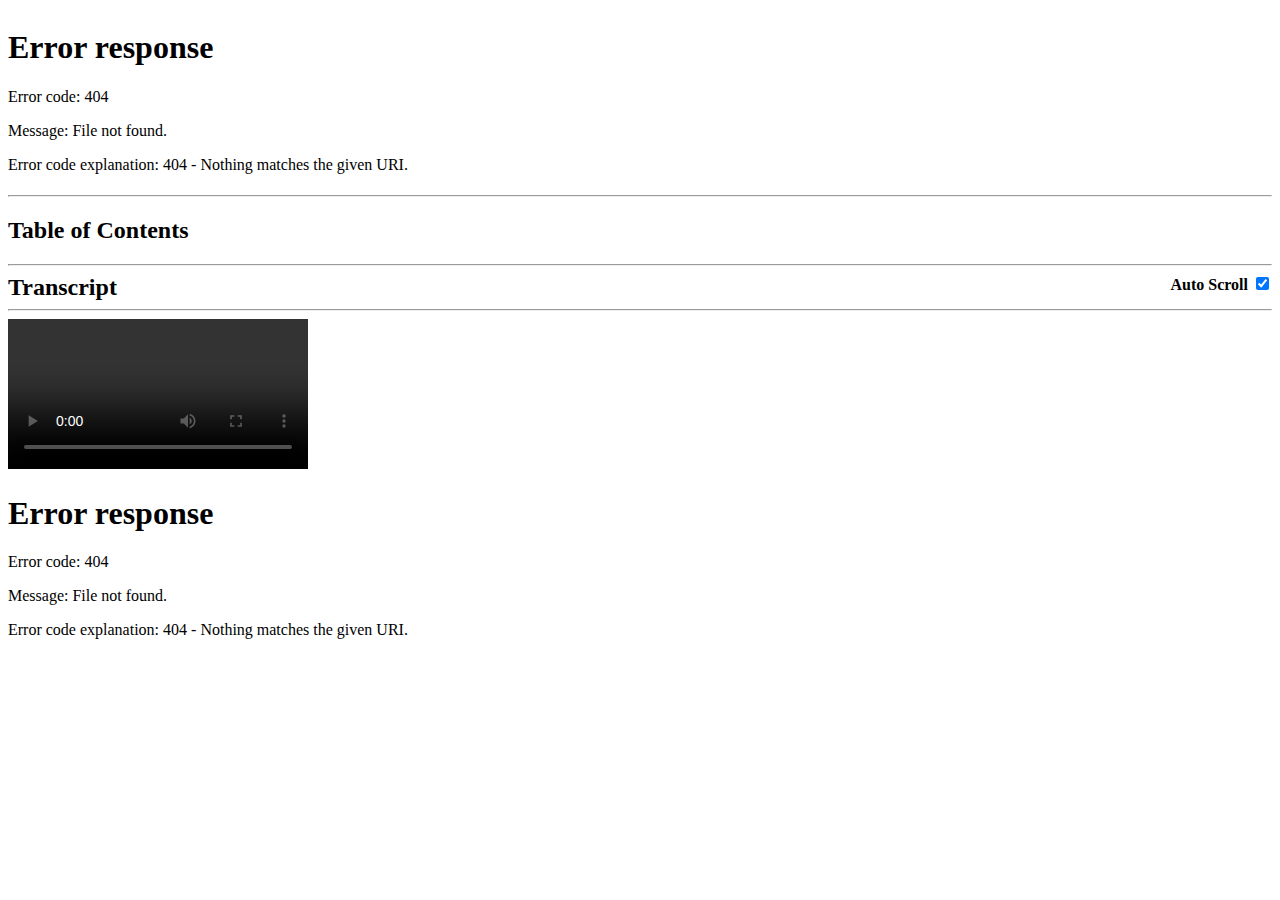
==== video.html @ dfb7f0fc "Path fix" ====
<!DOCTYPE html>
<html>
    <head>
        <meta http-equiv="Content-Type" content="text/html; charset=UTF-8" />
        <meta content="width=device-width, initial-scale=1" name="viewport" />
        <link
            href="https://www.sdsc.edu/assets/images/favicon.ico"
            rel="icon"
            type="image/x-icon"
        />
        <link type="text/css" rel="stylesheet" href="../sdsc/css/default.css" />
        <link type="text/css" rel="stylesheet" href="../sdsc/css/default+en.css" />
        <link type="text/css" rel="stylesheet" href="../sdsc/css/common_clean.css" />
        <link type="text/css" rel="stylesheet" href="../assets/css/index.css" />
        <link type="text/css" rel="stylesheet" href="../assets/css/content.css" />
        <script src="../sdsc/js/index.js"></script>
        <script src="../assets/js/loader.js"></script>
    </head>
    <body>
        <data id="web-root">..</data>
        <!-- Header -->
        <div id="header"></div>
        <div data-content>
            <!-- Breadcrumbs -->
            <div data-breadcrumbs data-inner>
                <ul id="nav-breadcrumbs"></ul>
            </div>
            <!-- Main Content -->
            <section data-row="2" id="sub-content" data-inner>
                <div data-col="1">
                    <h1 id="title"></h1>
                    <div id="content-container">
                        <!-- <p><strong><a href="2021-02-21-Webinar-Rich Data Sharing for HPC Users.pdf" target="new">Slides</a> | <a href="https://youtu.be/eVqzNbI1EAo" target="new">Youtube</a> | <a href="assets/recording/GMT20210422-184722_Recording.txt" target="_new" onClick="save_search_term(1,123,'chat')" onmouseover style="cursor: pointer">Chat Text</a></strong></p> -->
                        <div>
                            <p><em id="subtitle"></em></p>
                            <p id="description"></p>
                            <p><strong id="links"></strong></p>
                            <hr />
                            <h2>Table of Contents</h2>
                            <div id="toc"></div>
                            <hr />
                            <div style="margin-bottom: 5px">
                                <span style="font-size: 24px; font-weight: bold"
                                    >Transcript</span
                                >
                                <span style="font-weight: bold; float: right"
                                    >Auto Scroll
                                    <input id="auto-scroll" type="checkbox" checked
                                /></span>
                            </div>
                            <div id="transcript"></div>
                            <hr />
                        </div>
                        <div>
                            <video id="video" controls></video>
                        </div>
                    </div>
                </div>
            </section>
        </div>
        <!-- Footer -->
        <div id="footer"></div>
    </body>
</html>
---- assets/css/index.css ----
html,
body {
    min-width: 100vh;
    overflow-x: hidden;
}

#web-root {
    display: none;
}

::-webkit-scrollbar {
    width: 5px;
}

::-webkit-scrollbar-thumb {
    background-color: #d31821d0;
}

::-webkit-scrollbar-track {
    background-color: rgb(0, 0, 0);
}
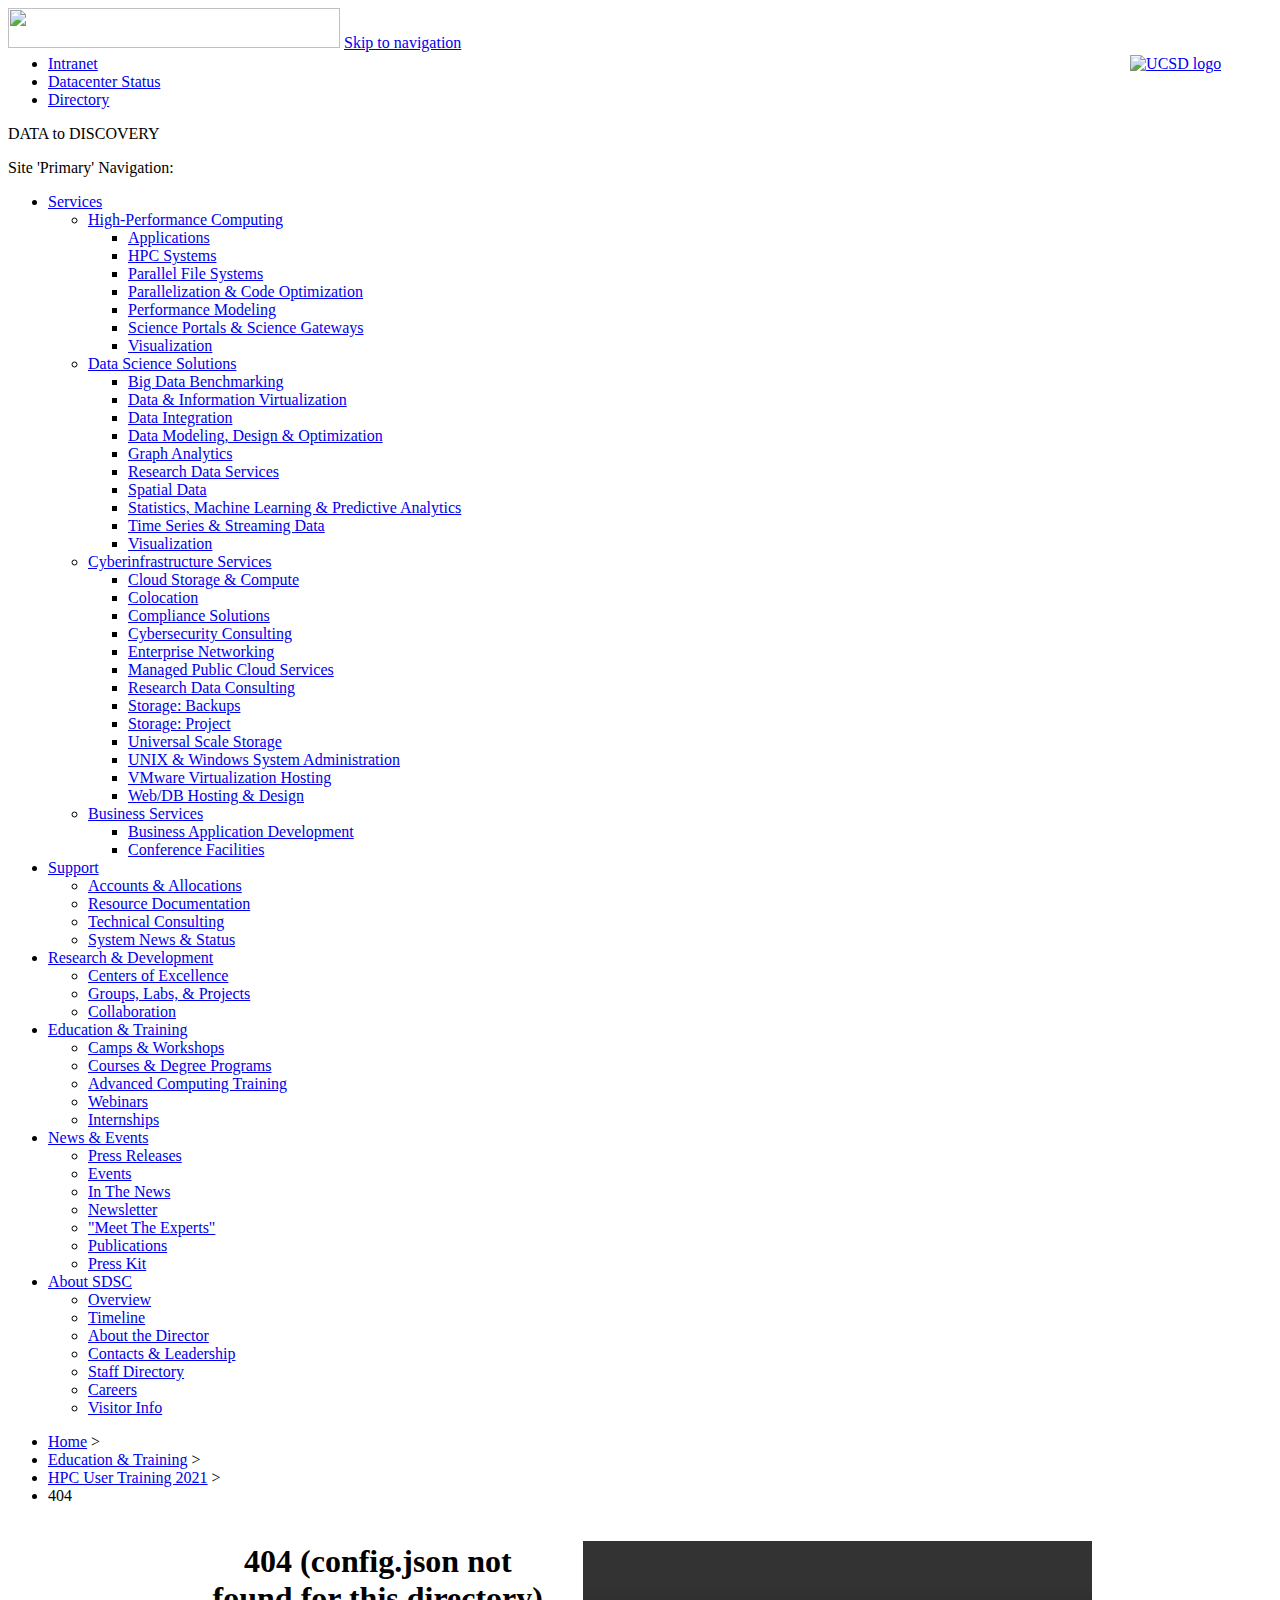
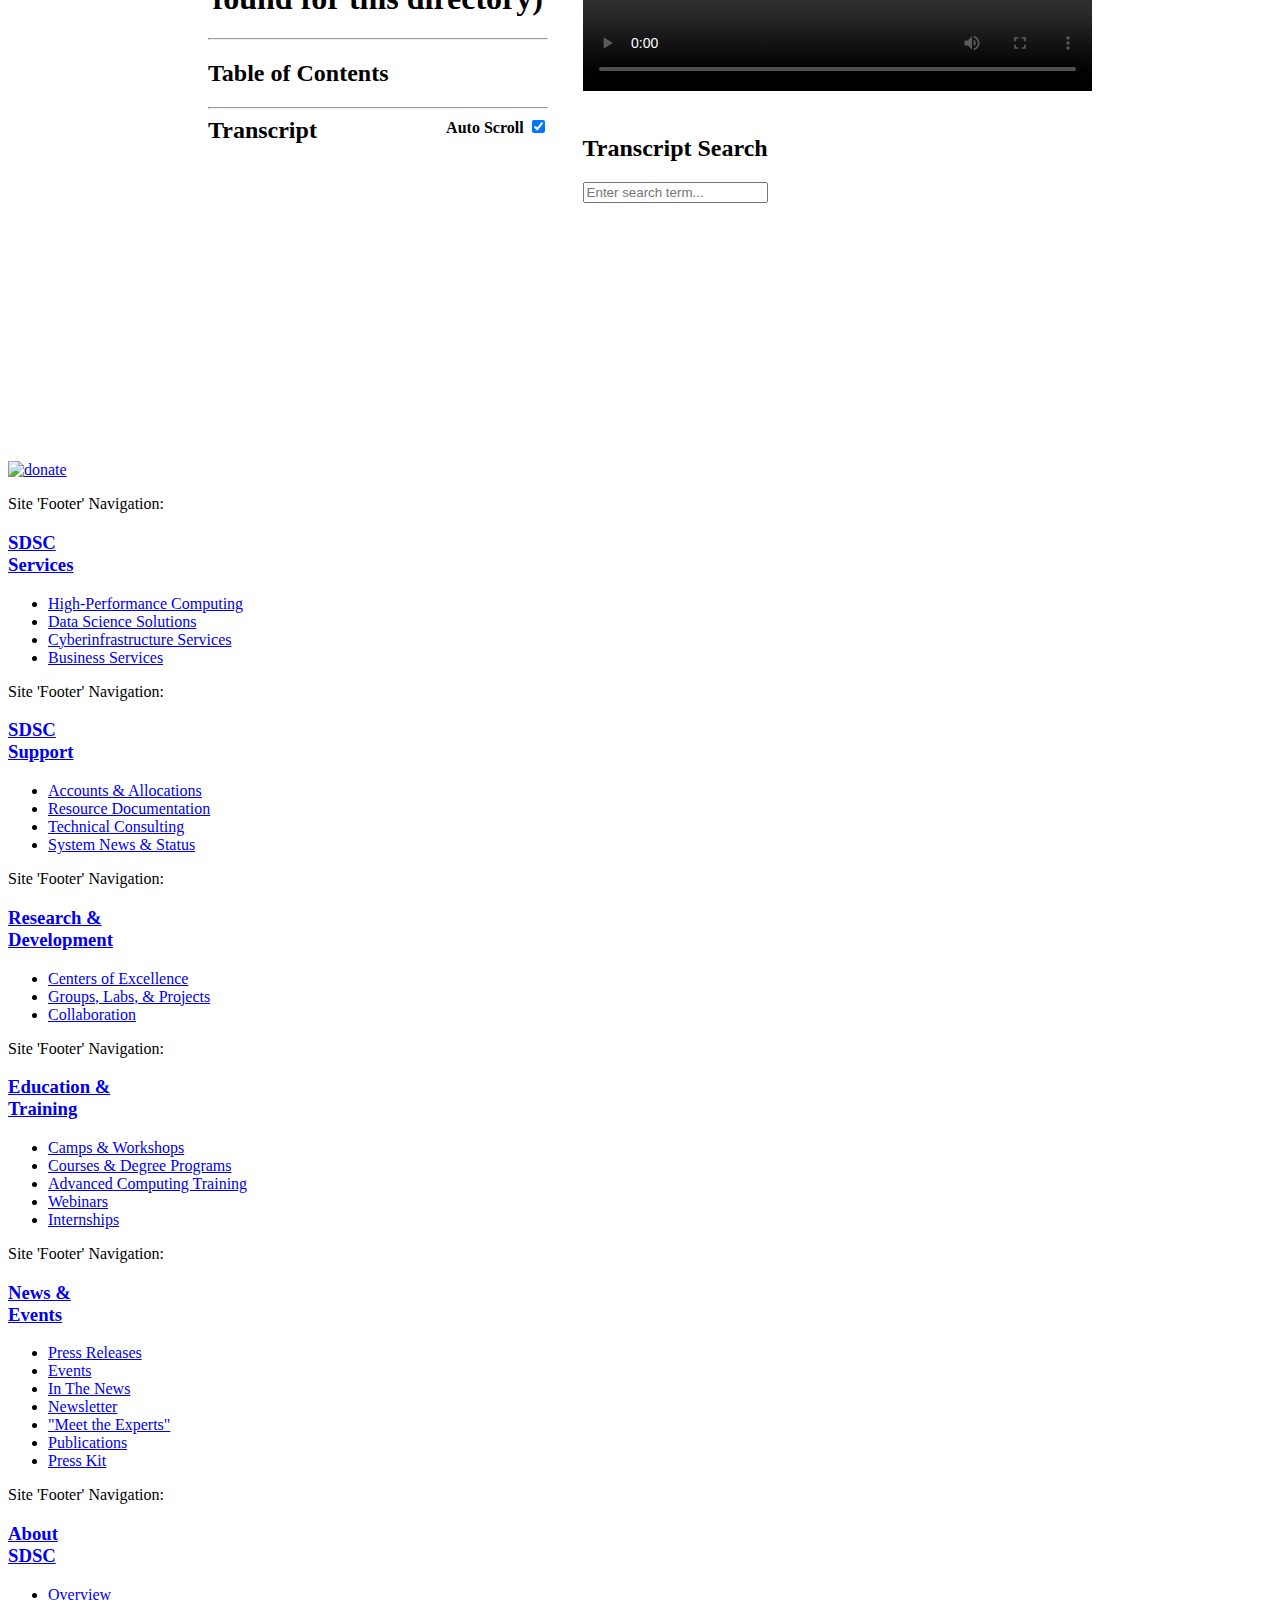
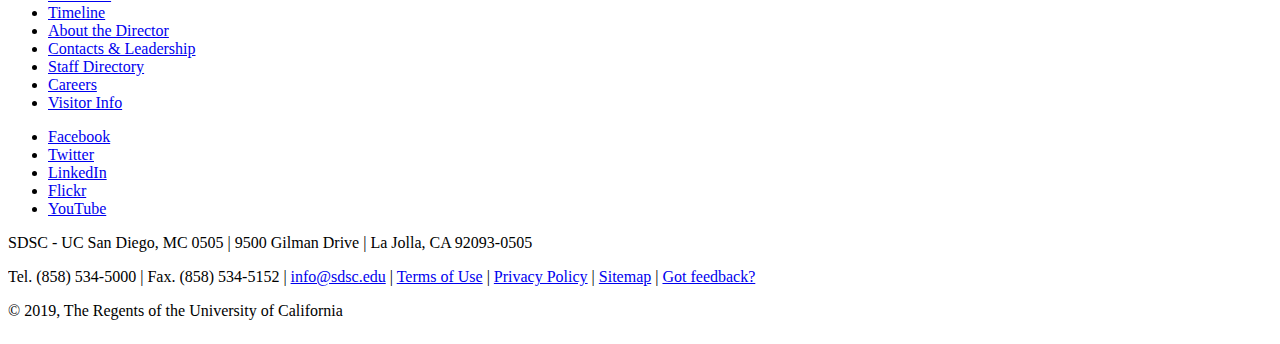
==== commit 28e6a020: "Search function implemented with Fuse.js" ====
--- a/video.html
+++ b/video.html
@@ -13,6 +13,7 @@
         <link type="text/css" rel="stylesheet" href="../sdsc/css/common_clean.css" />
         <link type="text/css" rel="stylesheet" href="../assets/css/index.css" />
         <link type="text/css" rel="stylesheet" href="../assets/css/content.css" />
+        <script src="https://cdn.jsdelivr.net/npm/fuse.js@6.4.6"></script>
         <script src="../sdsc/js/index.js"></script>
         <script src="../assets/js/loader.js"></script>
     </head>
@@ -28,10 +29,9 @@
             <!-- Main Content -->
             <section data-row="2" id="sub-content" data-inner>
                 <div data-col="1">
-                    <h1 id="title"></h1>
                     <div id="content-container">
-                        <!-- <p><strong><a href="2021-02-21-Webinar-Rich Data Sharing for HPC Users.pdf" target="new">Slides</a> | <a href="https://youtu.be/eVqzNbI1EAo" target="new">Youtube</a> | <a href="assets/recording/GMT20210422-184722_Recording.txt" target="_new" onClick="save_search_term(1,123,'chat')" onmouseover style="cursor: pointer">Chat Text</a></strong></p> -->
                         <div>
+                            <h1 id="title"></h1>
                             <p><em id="subtitle"></em></p>
                             <p id="description"></p>
                             <p><strong id="links"></strong></p>
@@ -39,20 +39,26 @@
                             <h2>Table of Contents</h2>
                             <div id="toc"></div>
                             <hr />
-                            <div style="margin-bottom: 5px">
-                                <span style="font-size: 24px; font-weight: bold"
-                                    >Transcript</span
-                                >
-                                <span style="font-weight: bold; float: right"
-                                    >Auto Scroll
-                                    <input id="auto-scroll" type="checkbox" checked
-                                /></span>
-                            </div>
+                            <span style="font-size: 24px; font-weight: bold"
+                                >Transcript</span
+                            >
+                            <span style="font-weight: bold; float: right"
+                                >Auto Scroll
+                                <input id="auto-scroll" type="checkbox" checked
+                            /></span>
                             <div id="transcript"></div>
-                            <hr />
                         </div>
                         <div>
                             <video id="video" controls></video>
+                            <div id="search-container">
+                                <h2>Transcript Search</h2>
+                                <input
+                                    id="transcript-search"
+                                    type="text"
+                                    placeholder="Enter search term..."
+                                />
+                                <div id="search-result"></div>
+                            </div>
                         </div>
                     </div>
                 </div>
--- a/assets/css/content.css
+++ b/assets/css/content.css
@@ -0,0 +1,79 @@
+video::cue {
+    font-size: 1rem;
+}
+
+#sub-content {
+    width: auto;
+    min-height: 60vh;
+    margin-left: 200px;
+    margin-right: 200px;
+}
+
+@media only screen and (max-width: 1200px) {
+    #sub-content {
+        margin-left: 50px;
+        margin-right: 50px;
+    }
+}
+
+@media only screen and (max-width: 600px) {
+    #sub-content {
+        margin-left: 10px;
+        margin-right: 10px;
+    }
+}
+
+#title {
+    text-align: center;
+}
+
+#content-container {
+    display: grid;
+    grid-template-columns: 2fr 3fr;
+    column-gap: 15px;
+    margin-bottom: 20px;
+}
+
+#transcript {
+    max-height: 400px;
+    overflow-y: scroll;
+}
+
+#search-container {
+    margin-left: 20px;
+}
+
+#search-result {
+    max-height: 200px;
+    overflow-y: scroll;
+}
+
+#video {
+    max-width: 1280px;
+    width: 100%;
+    padding: 20px;
+}
+
+#toc {
+    font-weight: bold;
+}
+
+#toc > a {
+    cursor: pointer;
+}
+
+.cue,
+.result {
+    margin-bottom: 2px;
+    transition: color background-color 0.75s ease;
+}
+
+.cue:hover,
+.result:hover {
+    color: #0160e4;
+    cursor: pointer;
+}
+
+.highlight {
+    background-color: rgb(255, 255, 128);
+}
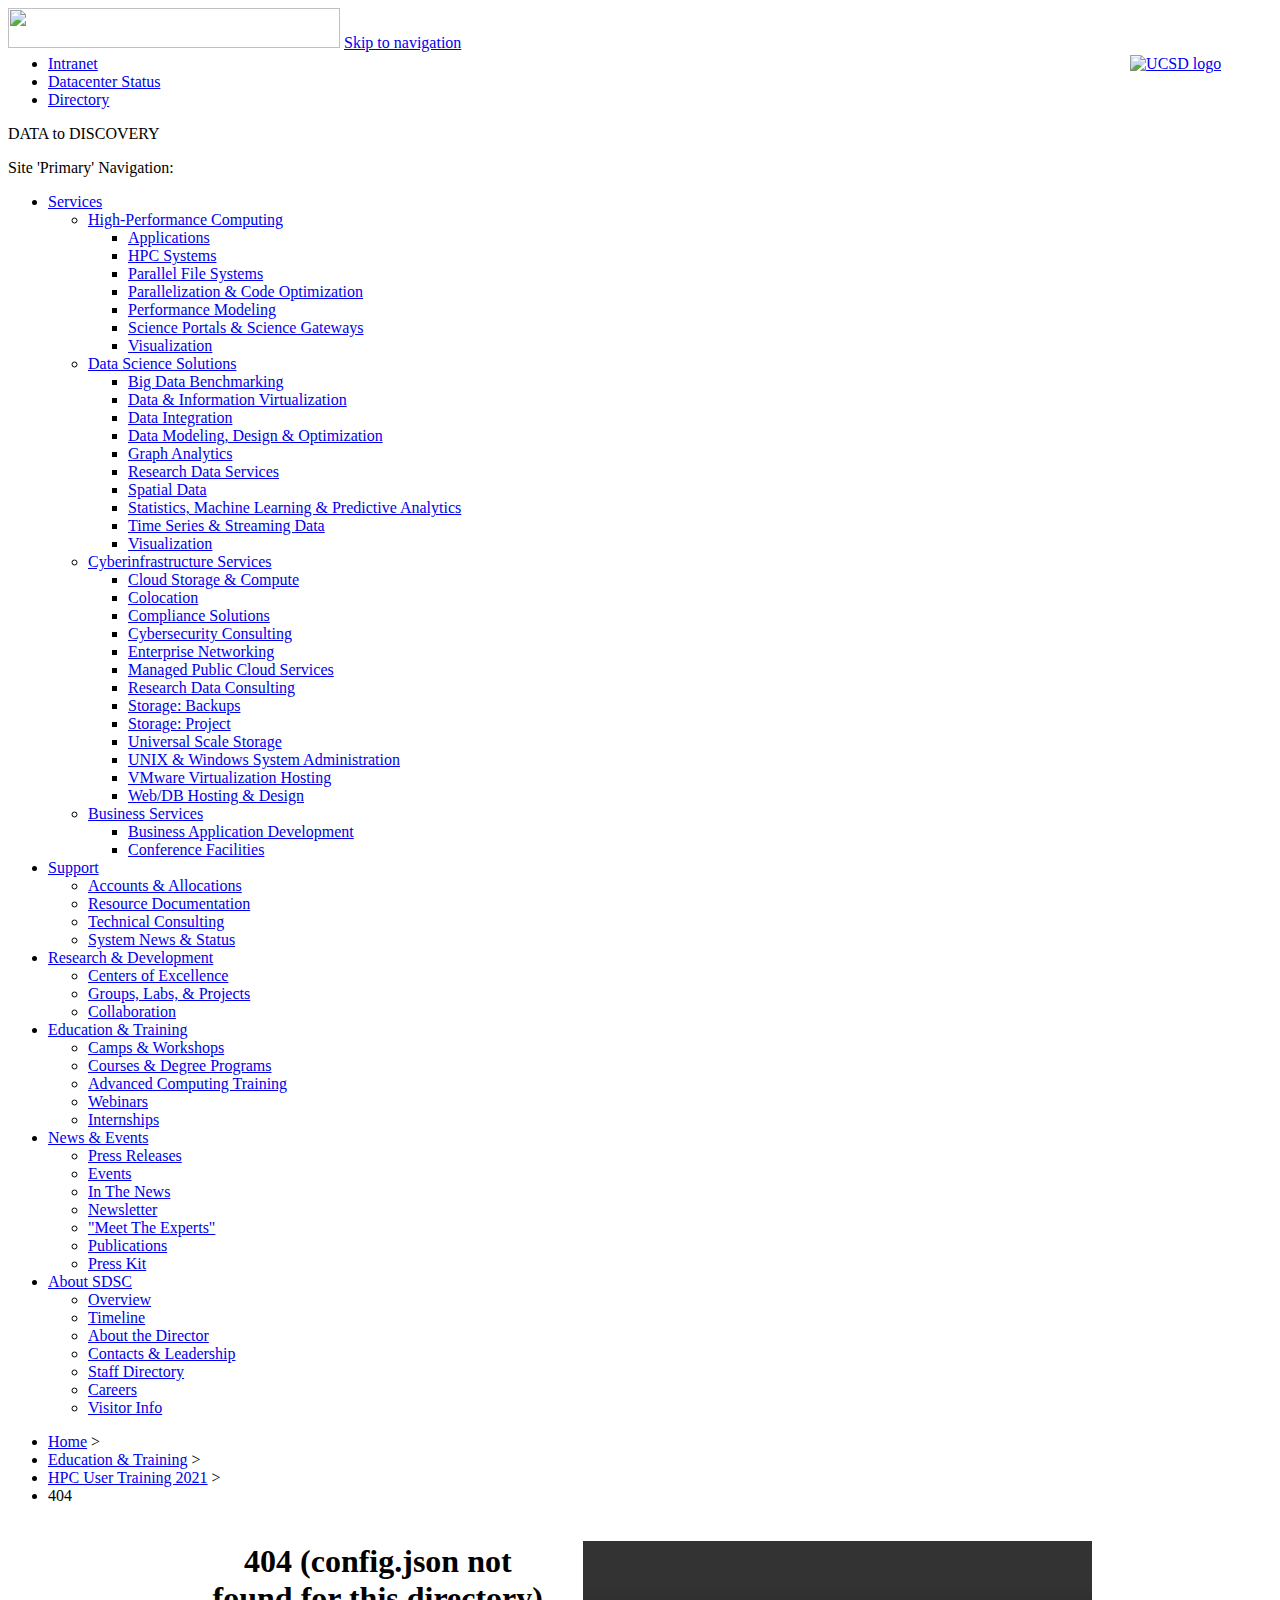
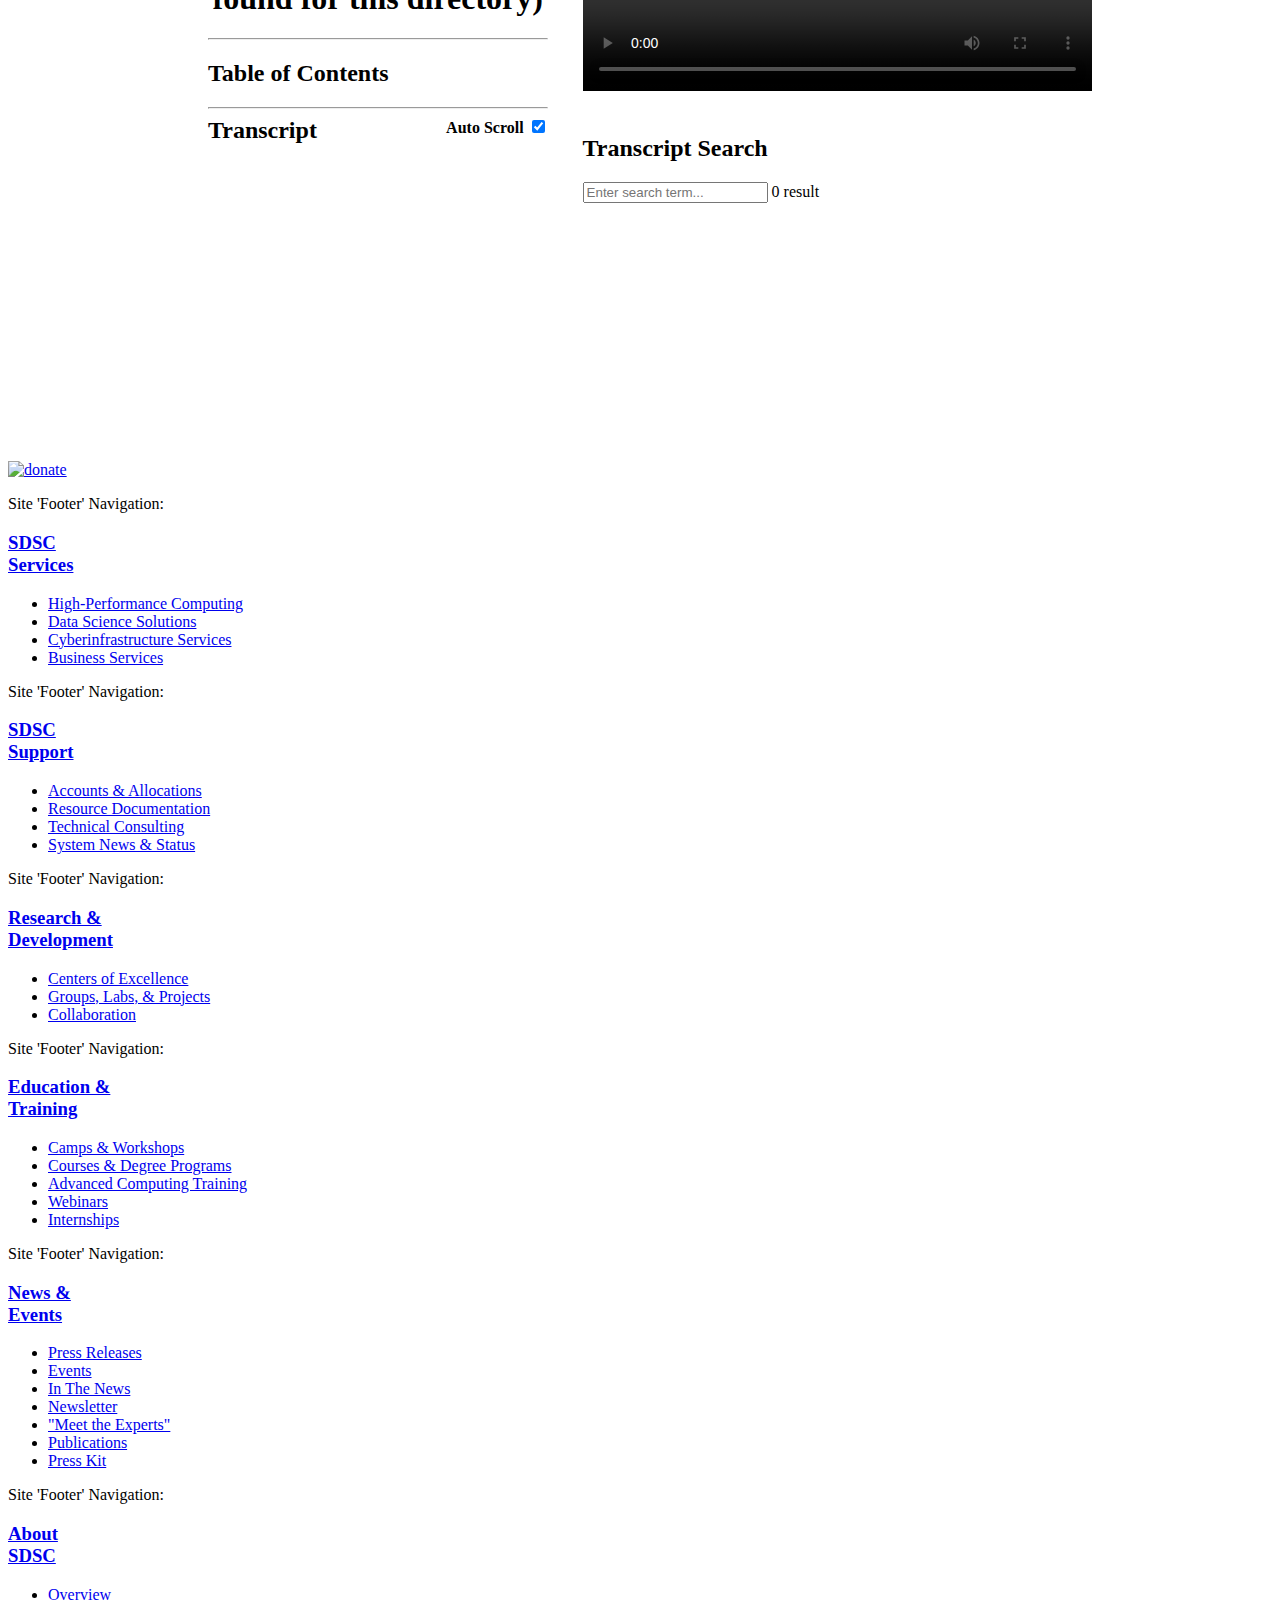
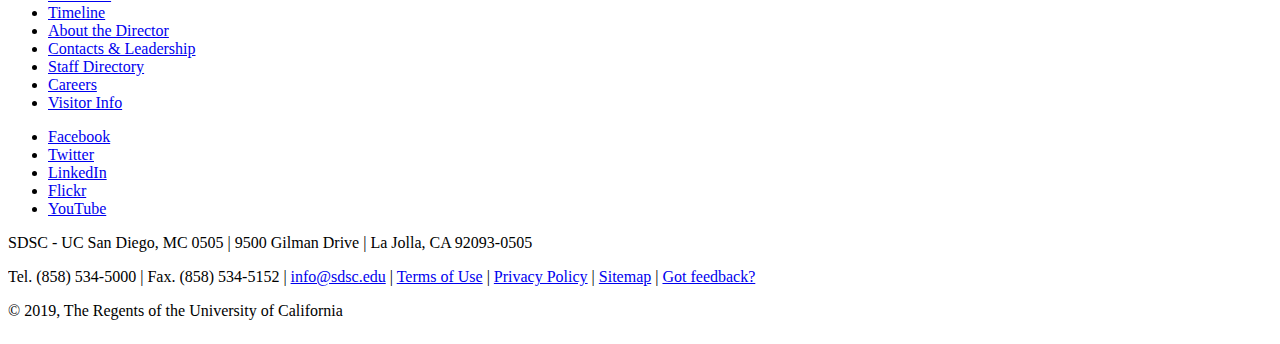
==== commit 5385e41f: "Polished search UI and function" ====
--- a/video.html
+++ b/video.html
@@ -57,6 +57,7 @@
                                     type="text"
                                     placeholder="Enter search term..."
                                 />
+                                <label id="result-count">0 result</label>
                                 <div id="search-result"></div>
                             </div>
                         </div>
--- a/assets/css/content.css
+++ b/assets/css/content.css
@@ -44,7 +44,7 @@
 }
 
 #search-result {
-    max-height: 200px;
+    max-height: 250px;
     overflow-y: scroll;
 }
 
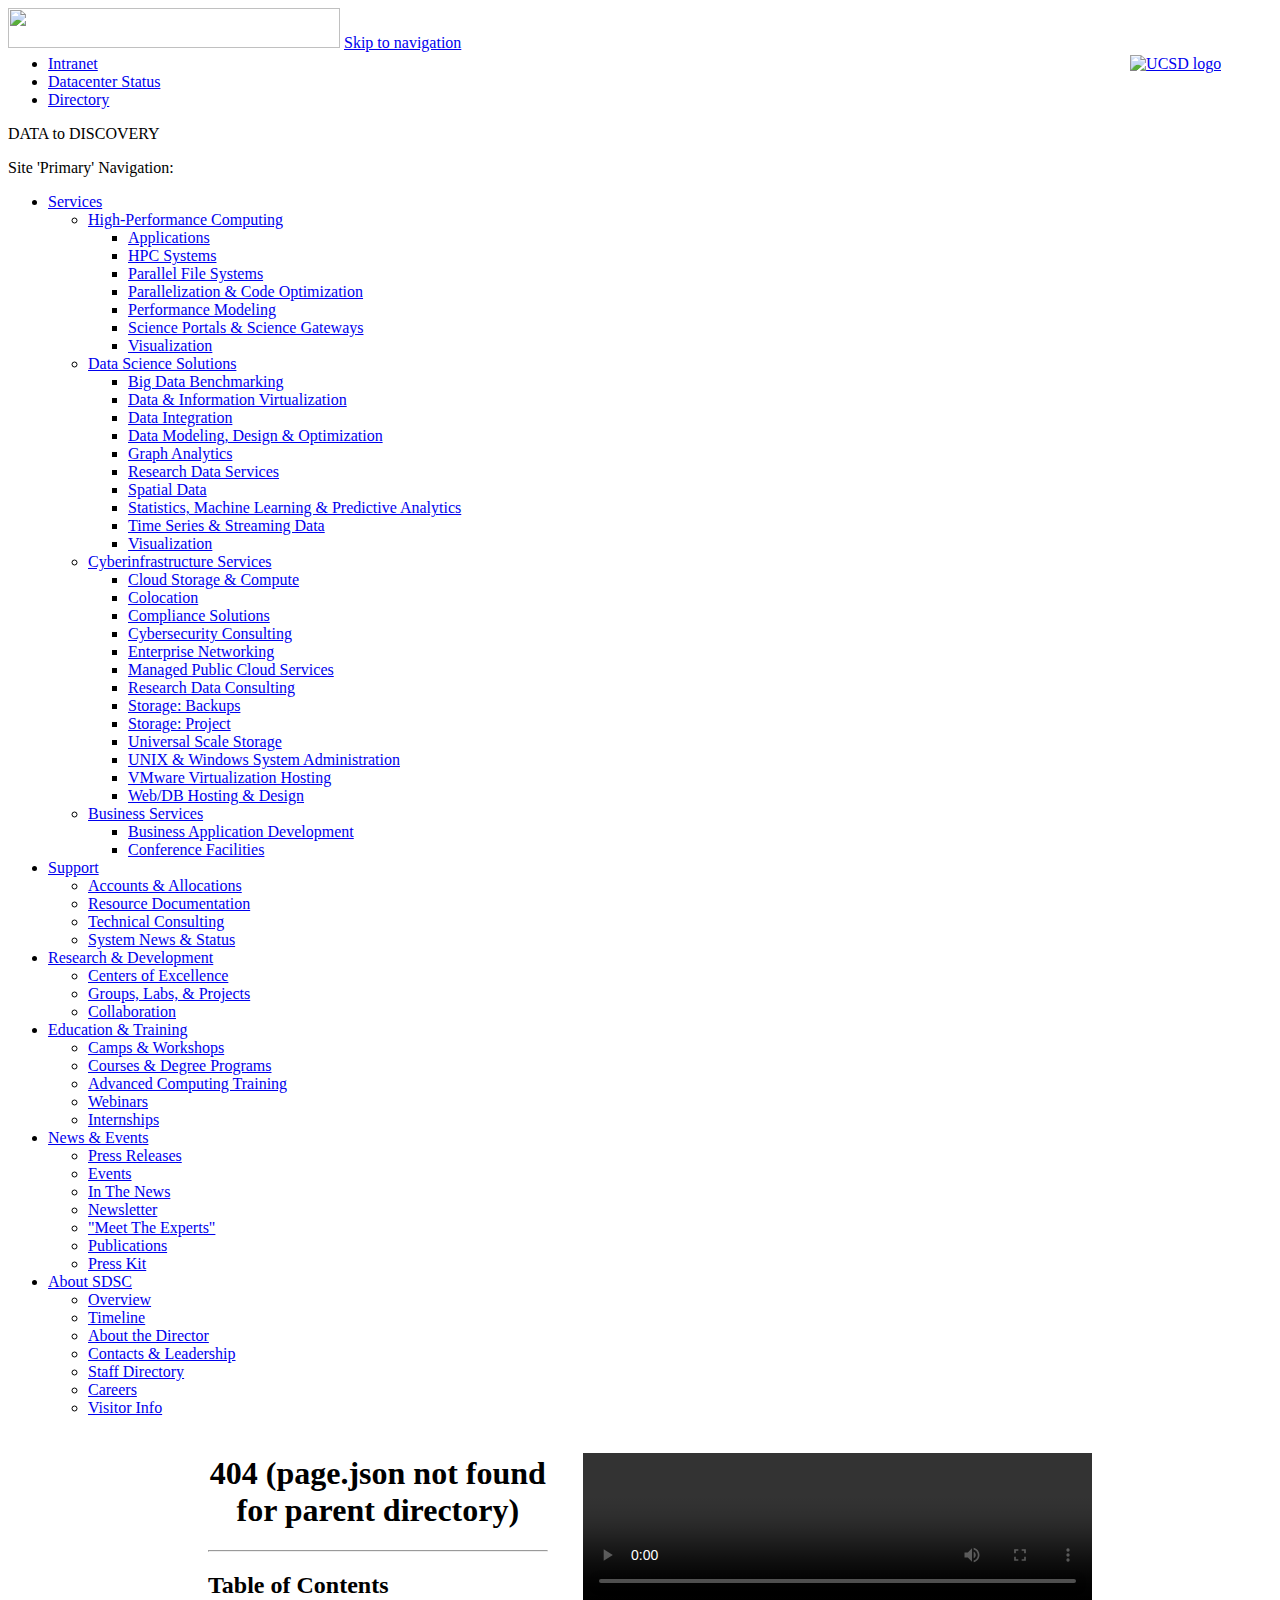
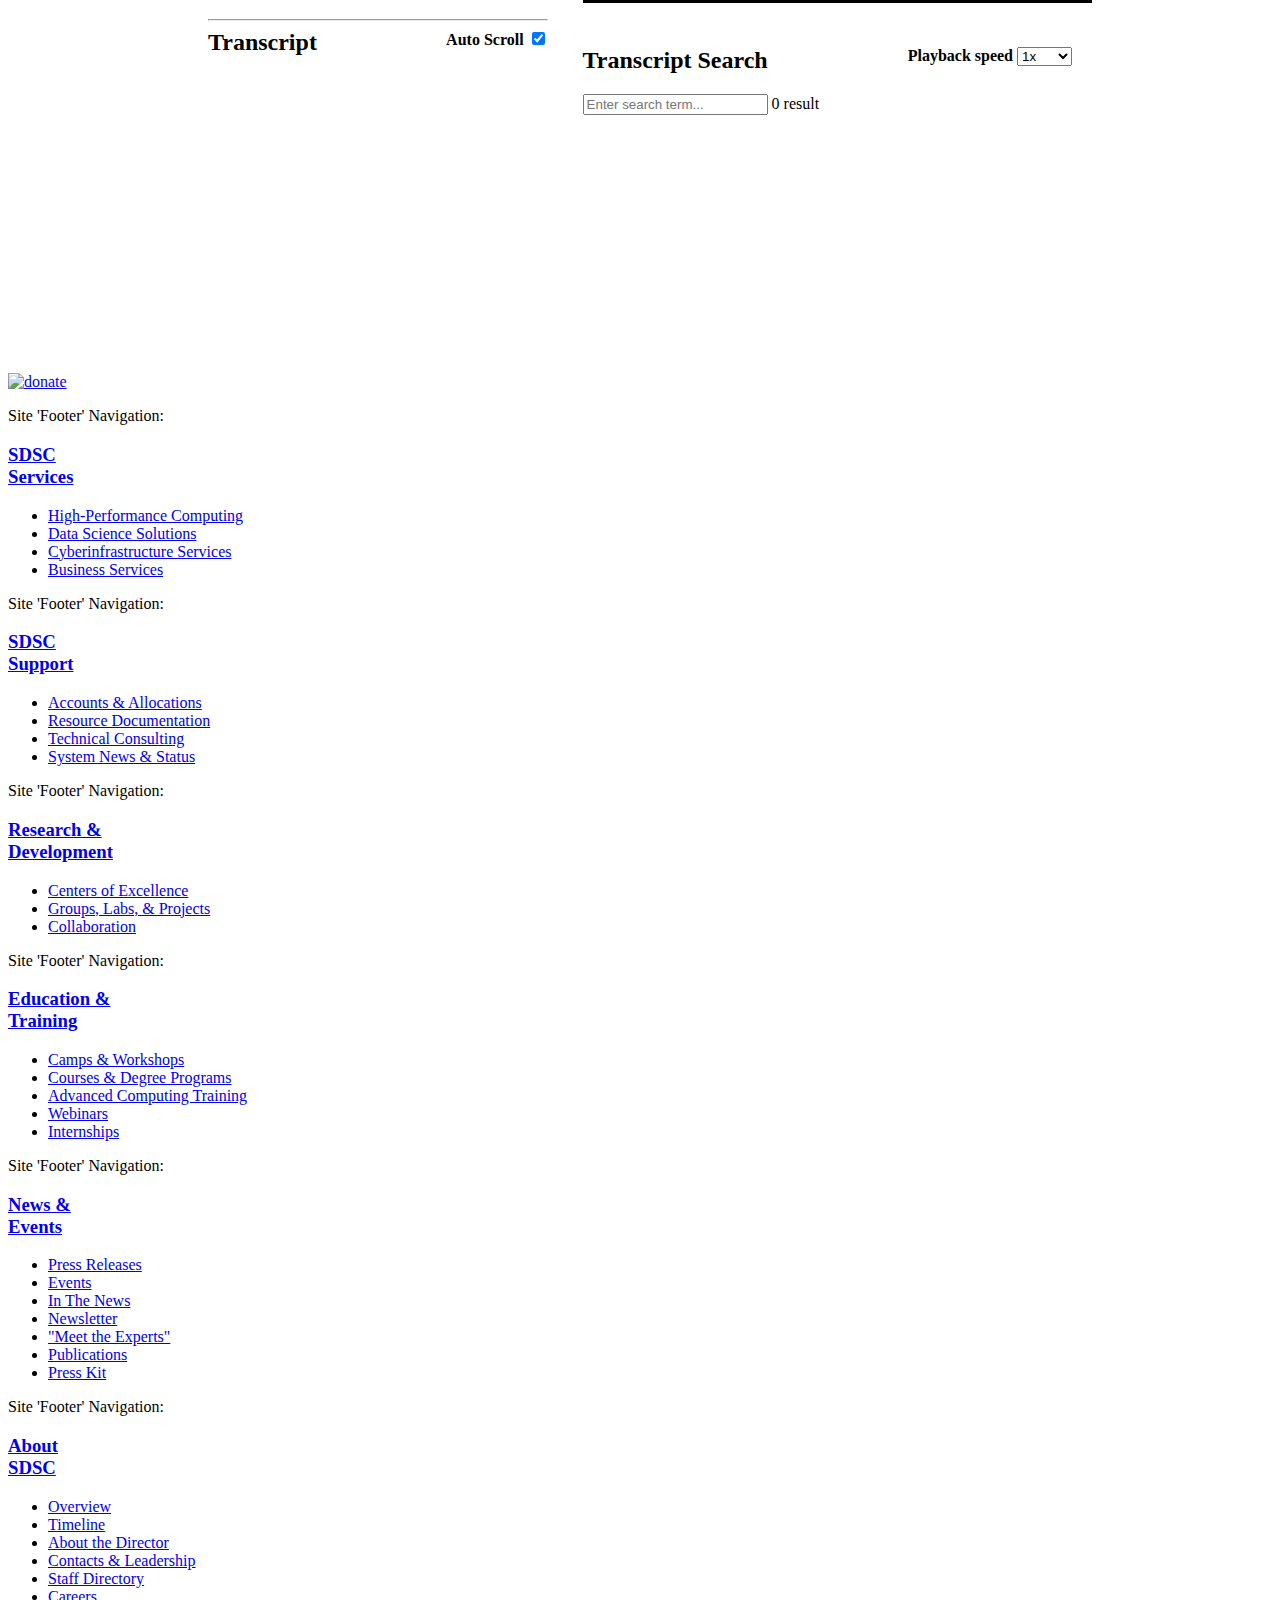
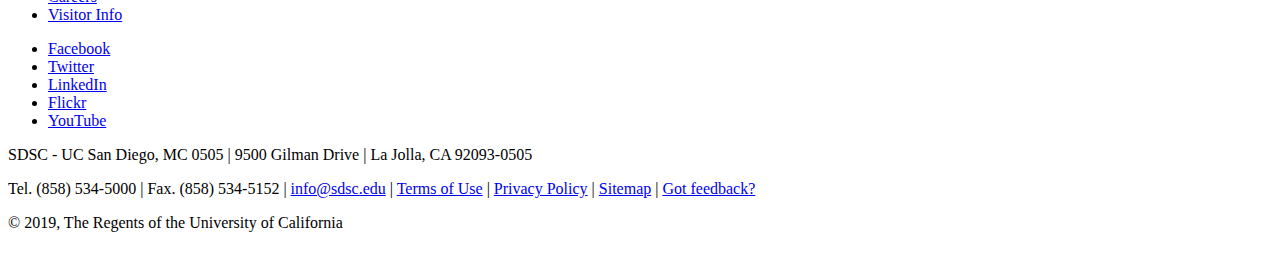
==== commit 3c7fc531: "Ok no need for 0.25x speed" ====
--- a/video.html
+++ b/video.html
@@ -51,7 +51,21 @@
                         <div>
                             <video id="video" controls></video>
                             <div id="search-container">
-                                <h2>Transcript Search</h2>
+                                <h2>
+                                    <span>Transcript Search</span>
+                                    <select id="playback-speed" style="float: right">
+                                        <option value="0.5">0.5x</option>
+                                        <option value="0.75">0.75x</option>
+                                        <option value="1" selected>1x</option>
+                                        <option value="1.25">1.25x</option>
+                                        <option value="1.5">1.5x</option>
+                                        <option value="1.75">1.75x</option>
+                                        <option value="2.0">2x</option>
+                                    </select>
+                                    <span style="float: right; font-size: 16px"
+                                        >Playback speed&nbsp;
+                                    </span>
+                                </h2>
                                 <input
                                     id="transcript-search"
                                     type="text"
